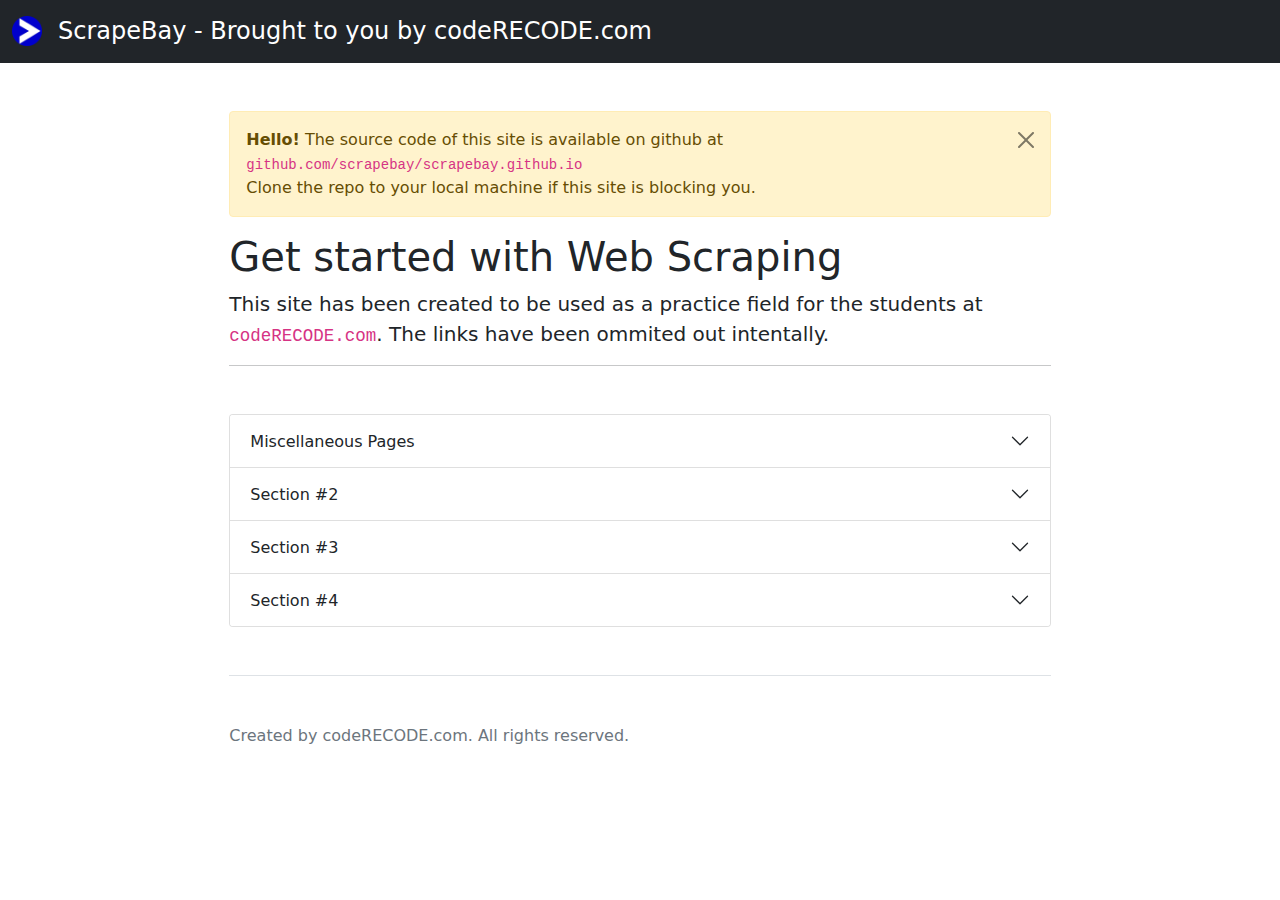
==== index.html @ ef432d2b "updates" ====
<!doctype html>
<html lang="en">

<head>
  <meta charset="utf-8">
  <meta name="viewport" content="width=device-width, initial-scale=1">
  <meta name="author" content="Upendra - codeRECODE.com">
  <title>ScrapeBay © codeRECODE.com</title>

  <link href="css/bootstrap.min.css" rel="stylesheet">

  <style>
    .bd-placeholder-img {
      font-size: 1.125rem;
      text-anchor: middle;
      -webkit-user-select: none;
      -moz-user-select: none;
      user-select: none;
    }

    @media (min-width: 768px) {
      .bd-placeholder-img-lg {
        font-size: 3.5rem;
      }
    }
  </style>


  <!-- Custom styles for this template -->
  <link href="css/starter-template.css" rel="stylesheet">
</head>

<body>
  <header class="bd-header bg-dark py-3 d-flex align-items-stretch border-bottom border-dark">
    <div class="container-fluid d-flex align-items-center">
      <h1 class="d-flex align-items-center fs-4 text-white mb-0">
        <img src="images/favicon.png" width="30" height="30" class="me-3">
        ScrapeBay - Brought to you by codeRECODE.com
      </h1>
    </div>
  </header>

  <div class="col-lg-8 mx-auto p-3 py-md-5">
    <div class="alert alert-warning alert-dismissible fade show" role="alert">
      <strong>Hello!</strong> The source code of this site is available on github at
      <code>github.com/scrapebay/scrapebay.github.io</code>
      <br>Clone the repo to your local machine if this site is blocking you.
      <button type="button" class="btn-close" data-bs-dismiss="alert" aria-label="Close"></button>
    </div>
    <main>
      <h1>Get started with Web Scraping</h1>
      <p class="fs-5">This site has been created to be used as a practice field for the students at
        <code>codeRECODE.com</code>. The links have been ommited out intentally.
      </p>
      <hr class="mb-5">


      <div class="accordion" id="accordionPanelsStayOpenExample">
        <div class="accordion-item">
          <h2 class="accordion-header">
            <button class="accordion-button collapsed" type="button" data-bs-toggle="collapse" data-bs-target="#one">
              Miscellaneous Pages
            </button>
          </h2>
          <div id="one" class="accordion-collapse collapse">
            <div class="accordion-body">
              <ul class="icon-list">
                <li><a href="emails">Emails </a></li>
              </ul>
            </div>
          </div>
        </div>
        <div class="accordion-item">
          <h2 class="accordion-header">
            <button class="accordion-button collapsed" type="button" data-bs-toggle="collapse" data-bs-target="#two">
              Section #2
            </button>
          </h2>
          <div id="two" class="accordion-collapse collapse">
            <div class="accordion-body">
              <ul class="icon-list">
                <li><a href="#">Coming Soon</a></li>
              </ul>
            </div>
          </div>
        </div>
        <!-- </div>End accordion-item -->
        <div class="accordion-item">
          <h2 class="accordion-header">
            <button class="accordion-button collapsed" type="button" data-bs-toggle="collapse" data-bs-target="#three">
              Section #3
            </button>
          </h2>
          <div id="three" class="accordion-collapse collapse">
            <div class="accordion-body">
              <ul class="icon-list">
                <li><a href="#">Coming Soon</a></li>
              </ul>
            </div>
          </div>
        </div>
        <!-- </div>End accordion-item -->
        <div class="accordion-item">
          <h2 class="accordion-header">
            <button class="accordion-button collapsed" type="button" data-bs-toggle="collapse" data-bs-target="#four">
              Section #4
            </button>
          </h2>
          <div id="four" class="accordion-collapse collapse">
            <div class="accordion-body">
              <ul class="icon-list">
                <li><a href="#">Coming Soon</a></li>
              </ul>
            </div>
          </div>
        </div>
        <!-- </div>End accordion-item -->
      </div>
    </main>
    <footer class="pt-5 my-5 text-muted border-top">
      Created by codeRECODE.com. All rights reserved.
    </footer>
  </div>


  <script src="js/bootstrap.bundle.min.js"></script>


</body>

</html>
---- css/starter-template.css ----
.icon-list {
  padding-left: 0;
  list-style: none;
}
.icon-list li {
  display: flex;
  align-items: flex-start;
  margin-bottom: .25rem;
}
.icon-list li::before {
  display: block;
  flex-shrink: 0;
  width: 1.5em;
  height: 1.5em;
  margin-right: .5rem;
  content: "";
  background: url("data:image/svg+xml,%3Csvg xmlns='http://www.w3.org/2000/svg' fill='%23212529' viewBox='0 0 16 16'%3E%3Cpath d='M8 0a8 8 0 1 1 0 16A8 8 0 0 1 8 0zM4.5 7.5a.5.5 0 0 0 0 1h5.793l-2.147 2.146a.5.5 0 0 0 .708.708l3-3a.5.5 0 0 0 0-.708l-3-3a.5.5 0 1 0-.708.708L10.293 7.5H4.5z'/%3E%3C/svg%3E") no-repeat center center / 100% auto;
}
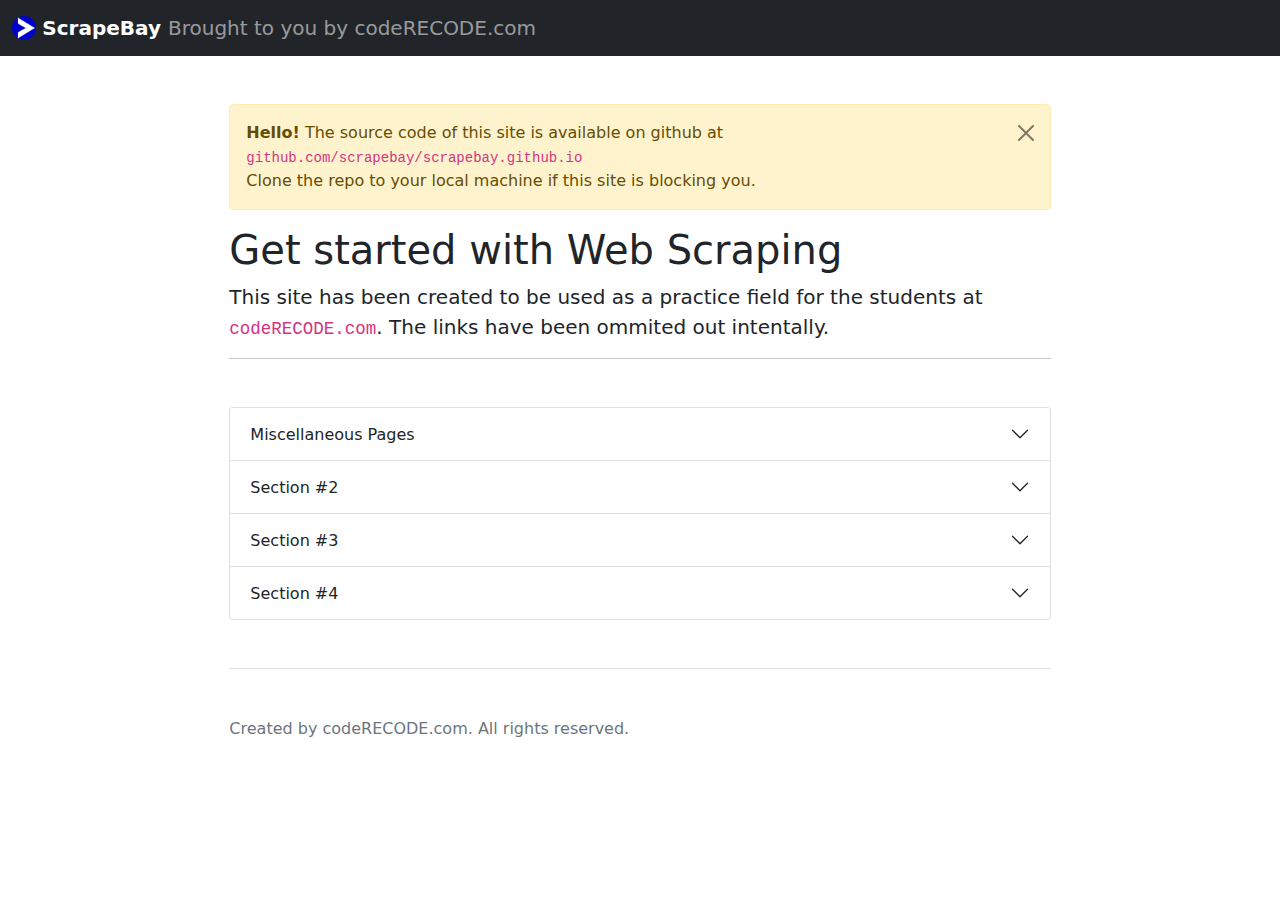
==== commit e663244c: "updates" ====
--- a/index.html
+++ b/index.html
@@ -31,14 +31,16 @@
 </head>
 
 <body>
-  <header class="bd-header bg-dark py-3 d-flex align-items-stretch border-bottom border-dark">
-    <div class="container-fluid d-flex align-items-center">
-      <h1 class="d-flex align-items-center fs-4 text-white mb-0">
-        <img src="images/favicon.png" width="30" height="30" class="me-3">
-        ScrapeBay - Brought to you by codeRECODE.com
-      </h1>
+  <nav class="navbar navbar-dark bg-dark">
+    <div class="container-fluid">
+      <a class="navbar-brand" href=".">
+        <img src="../images/favicon.png" width="24" height="24" class="d-inline-block align-text-top">
+        <span class="fw-bolder mont">ScrapeBay </span>
+        <span class="navbar-text">Brought to you by
+          codeRECODE.com</span>
+      </a>
     </div>
-  </header>
+  </nav>
 
   <div class="col-lg-8 mx-auto p-3 py-md-5">
     <div class="alert alert-warning alert-dismissible fade show" role="alert">
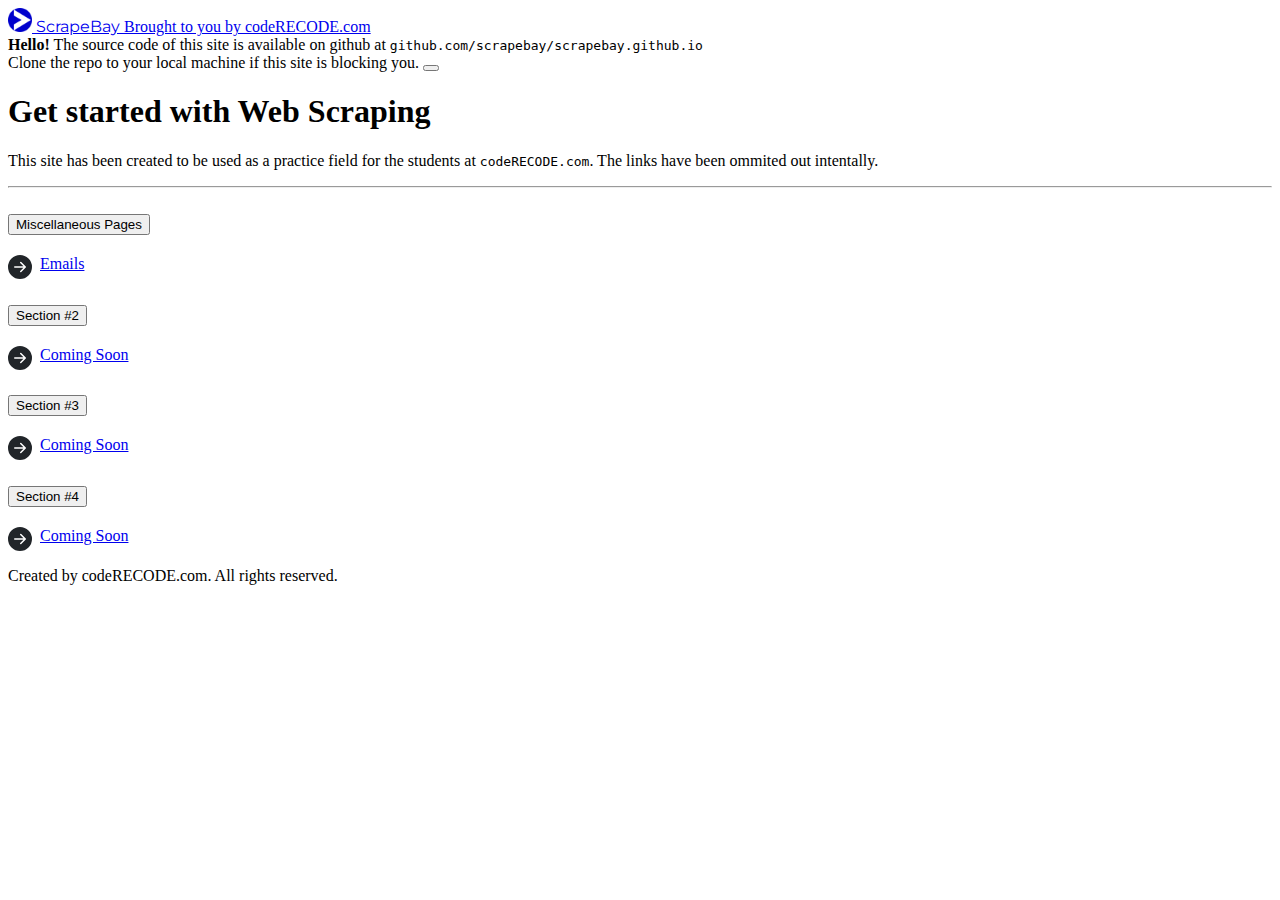
==== commit 20f72709: "updates" ====
--- a/index.html
+++ b/index.html
@@ -7,8 +7,13 @@
   <meta name="author" content="Upendra - codeRECODE.com">
   <title>ScrapeBay © codeRECODE.com</title>
 
-  <link href="css/bootstrap.min.css" rel="stylesheet">
+  <!-- Bootstrap CSS -->
+  <link href="https://cdn.jsdelivr.net/npm/bootstrap@5.0.1/dist/css/bootstrap.min.css" rel="stylesheet"
+    integrity="sha384-+0n0xVW2eSR5OomGNYDnhzAbDsOXxcvSN1TPprVMTNDbiYZCxYbOOl7+AMvyTG2x" crossorigin="anonymous">
 
+
+  <link rel="preconnect" href="https://fonts.gstatic.com">
+  <link href="https://fonts.googleapis.com/css2?family=Montserrat&display=swap" rel="stylesheet">
   <style>
     .bd-placeholder-img {
       font-size: 1.125rem;
@@ -22,6 +27,10 @@
       .bd-placeholder-img-lg {
         font-size: 3.5rem;
       }
+    }
+
+    .mont {
+      font-family: 'Montserrat', sans-serif;
     }
   </style>
 
@@ -125,7 +134,10 @@
   </div>
 
 
-  <script src="js/bootstrap.bundle.min.js"></script>
+  <script src="https://cdn.jsdelivr.net/npm/bootstrap@5.0.1/dist/js/bootstrap.bundle.min.js"
+    integrity="sha384-gtEjrD/SeCtmISkJkNUaaKMoLD0//ElJ19smozuHV6z3Iehds+3Ulb9Bn9Plx0x4" crossorigin="anonymous">
+  </script>
+
 
 
 </body>
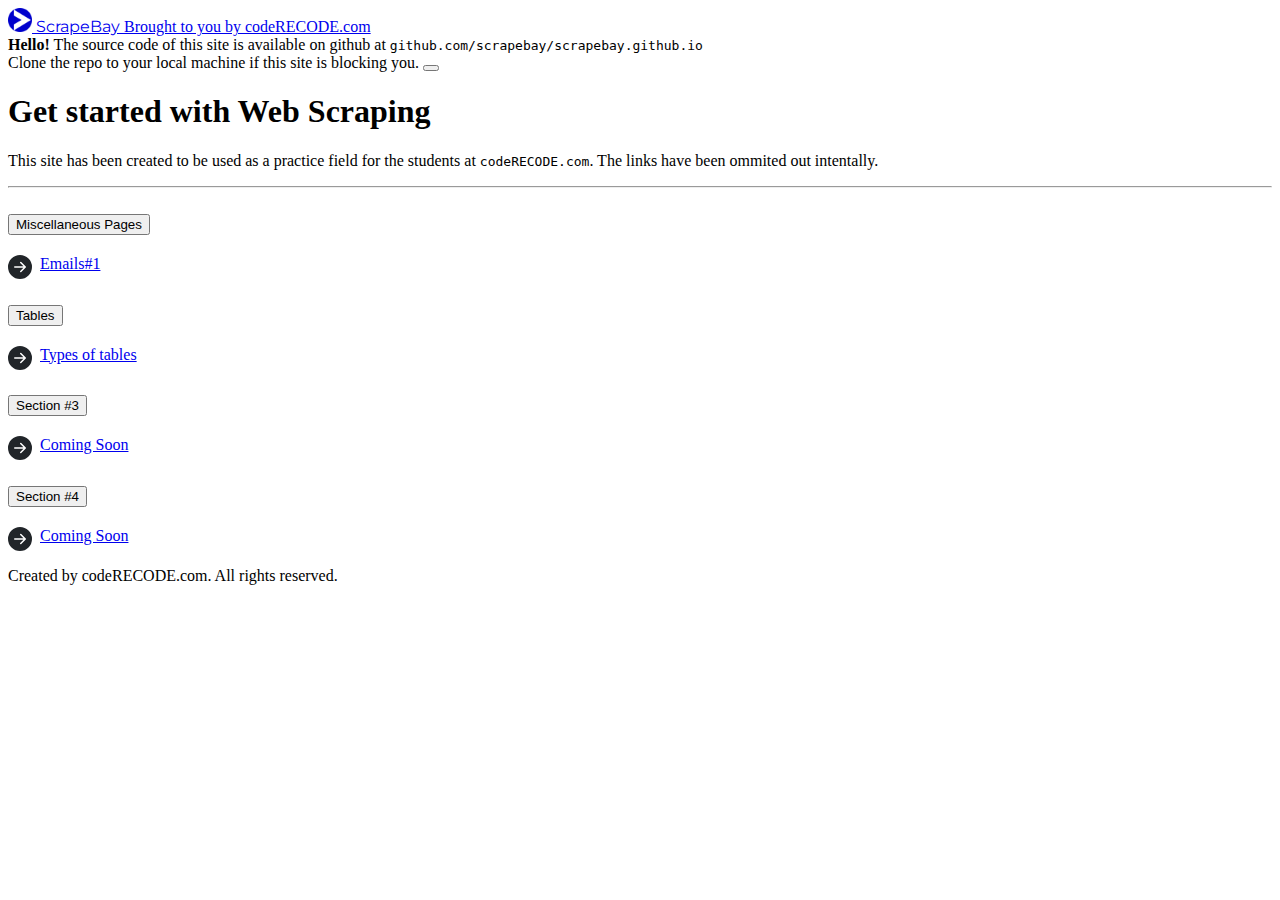
==== commit 39416385: "updates" ====
--- a/index.html
+++ b/index.html
@@ -76,7 +76,7 @@
           <div id="one" class="accordion-collapse collapse">
             <div class="accordion-body">
               <ul class="icon-list">
-                <li><a href="emails">Emails </a></li>
+                <li><a href="emails">Emails#1</a></li>
               </ul>
             </div>
           </div>
@@ -84,13 +84,13 @@
         <div class="accordion-item">
           <h2 class="accordion-header">
             <button class="accordion-button collapsed" type="button" data-bs-toggle="collapse" data-bs-target="#two">
-              Section #2
+              Tables
             </button>
           </h2>
           <div id="two" class="accordion-collapse collapse">
             <div class="accordion-body">
               <ul class="icon-list">
-                <li><a href="#">Coming Soon</a></li>
+                <li><a href="tables/">Types of tables</a></li>
               </ul>
             </div>
           </div>
--- a/css/starter-template.css
+++ b/css/starter-template.css
@@ -5,14 +5,32 @@
 .icon-list li {
   display: flex;
   align-items: flex-start;
-  margin-bottom: .25rem;
+  margin-bottom: 0.25rem;
 }
 .icon-list li::before {
   display: block;
   flex-shrink: 0;
   width: 1.5em;
   height: 1.5em;
-  margin-right: .5rem;
+  margin-right: 0.5rem;
   content: "";
-  background: url("data:image/svg+xml,%3Csvg xmlns='http://www.w3.org/2000/svg' fill='%23212529' viewBox='0 0 16 16'%3E%3Cpath d='M8 0a8 8 0 1 1 0 16A8 8 0 0 1 8 0zM4.5 7.5a.5.5 0 0 0 0 1h5.793l-2.147 2.146a.5.5 0 0 0 .708.708l3-3a.5.5 0 0 0 0-.708l-3-3a.5.5 0 1 0-.708.708L10.293 7.5H4.5z'/%3E%3C/svg%3E") no-repeat center center / 100% auto;
+  background: url("data:image/svg+xml,%3Csvg xmlns='http://www.w3.org/2000/svg' fill='%23212529' viewBox='0 0 16 16'%3E%3Cpath d='M8 0a8 8 0 1 1 0 16A8 8 0 0 1 8 0zM4.5 7.5a.5.5 0 0 0 0 1h5.793l-2.147 2.146a.5.5 0 0 0 .708.708l3-3a.5.5 0 0 0 0-.708l-3-3a.5.5 0 1 0-.708.708L10.293 7.5H4.5z'/%3E%3C/svg%3E")
+    no-repeat center center / 100% auto;
 }
+
+.table-css {
+  display: table;
+  width: auto;
+  border: 1px solid #666666;
+}
+.table-row-css {
+  display: table-row;
+  width: auto;
+  clear: both;
+}
+.table-col-css {
+  float: left;
+  display: table-column;
+  width: 200px;
+  border: 1px solid #ccc;
+}
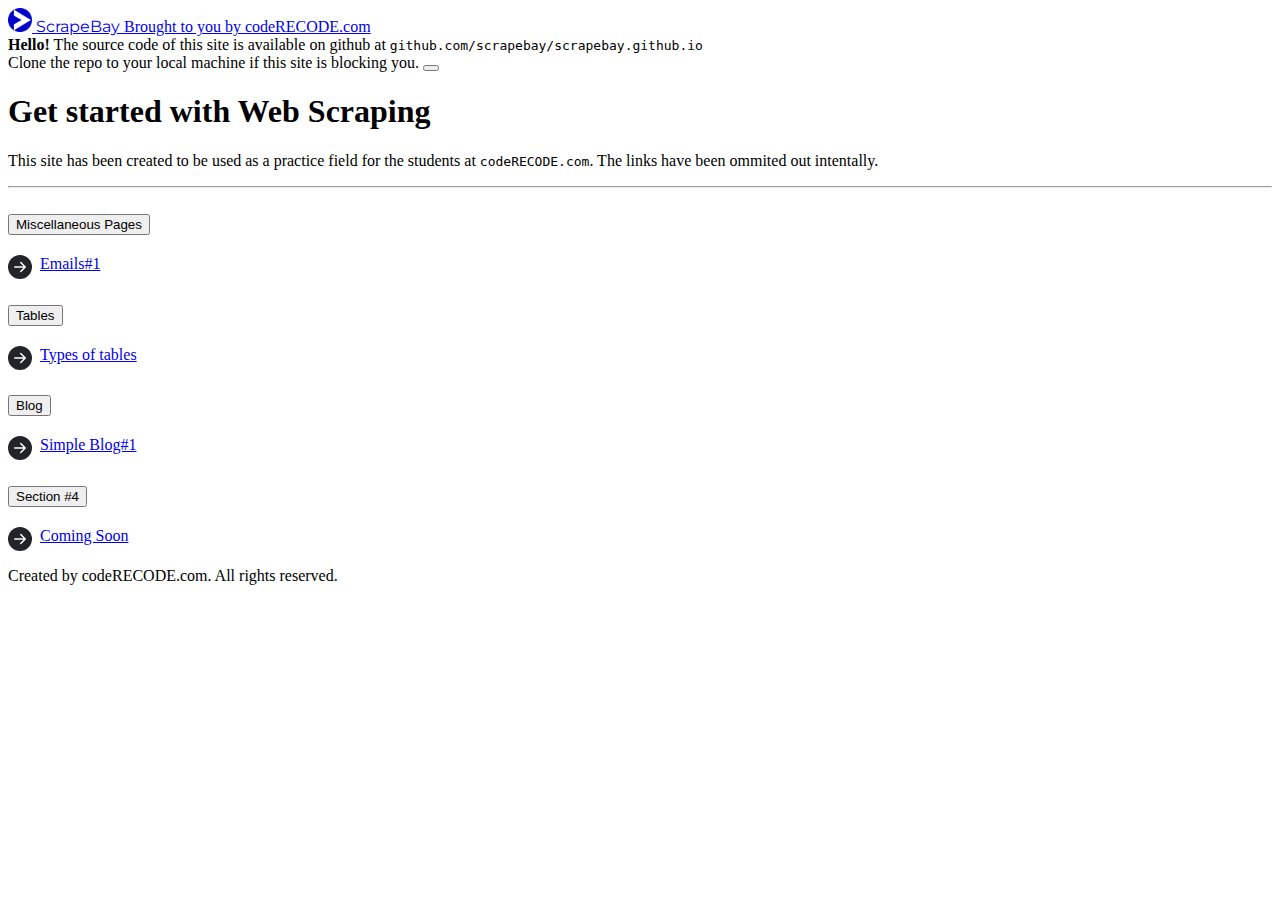
==== commit 920904aa: "Blog created" ====
--- a/index.html
+++ b/index.html
@@ -99,13 +99,13 @@
         <div class="accordion-item">
           <h2 class="accordion-header">
             <button class="accordion-button collapsed" type="button" data-bs-toggle="collapse" data-bs-target="#three">
-              Section #3
+              Blog
             </button>
           </h2>
           <div id="three" class="accordion-collapse collapse">
             <div class="accordion-body">
               <ul class="icon-list">
-                <li><a href="#">Coming Soon</a></li>
+                <li><a href="blog/">Simple Blog#1</a></li>
               </ul>
             </div>
           </div>
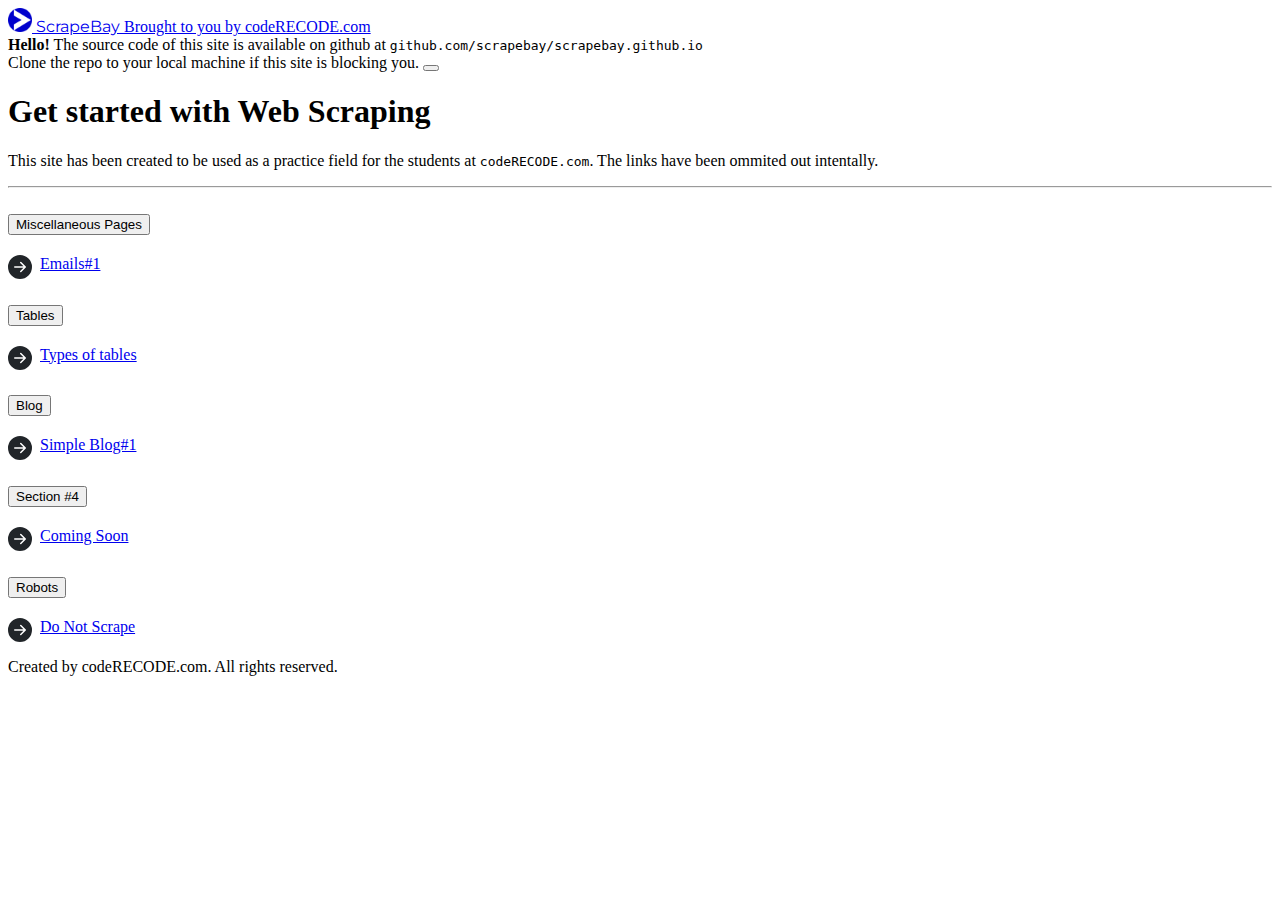
==== commit fe18e441: "links updated for robots" ====
--- a/index.html
+++ b/index.html
@@ -126,6 +126,21 @@
           </div>
         </div>
         <!-- </div>End accordion-item -->
+        <div class="accordion-item">
+          <h2 class="accordion-header">
+            <button class="accordion-button collapsed" type="button" data-bs-toggle="collapse" data-bs-target="#five">
+              Robots
+            </button>
+          </h2>
+          <div id="five" class="accordion-collapse collapse">
+            <div class="accordion-body">
+              <ul class="icon-list">
+                <li><a href="do_not_scrape/">Do Not Scrape</a></li>
+              </ul>
+            </div>
+          </div>
+        </div>
+        <!-- </div>End accordion-item -->
       </div>
     </main>
     <footer class="pt-5 my-5 text-muted border-top">
